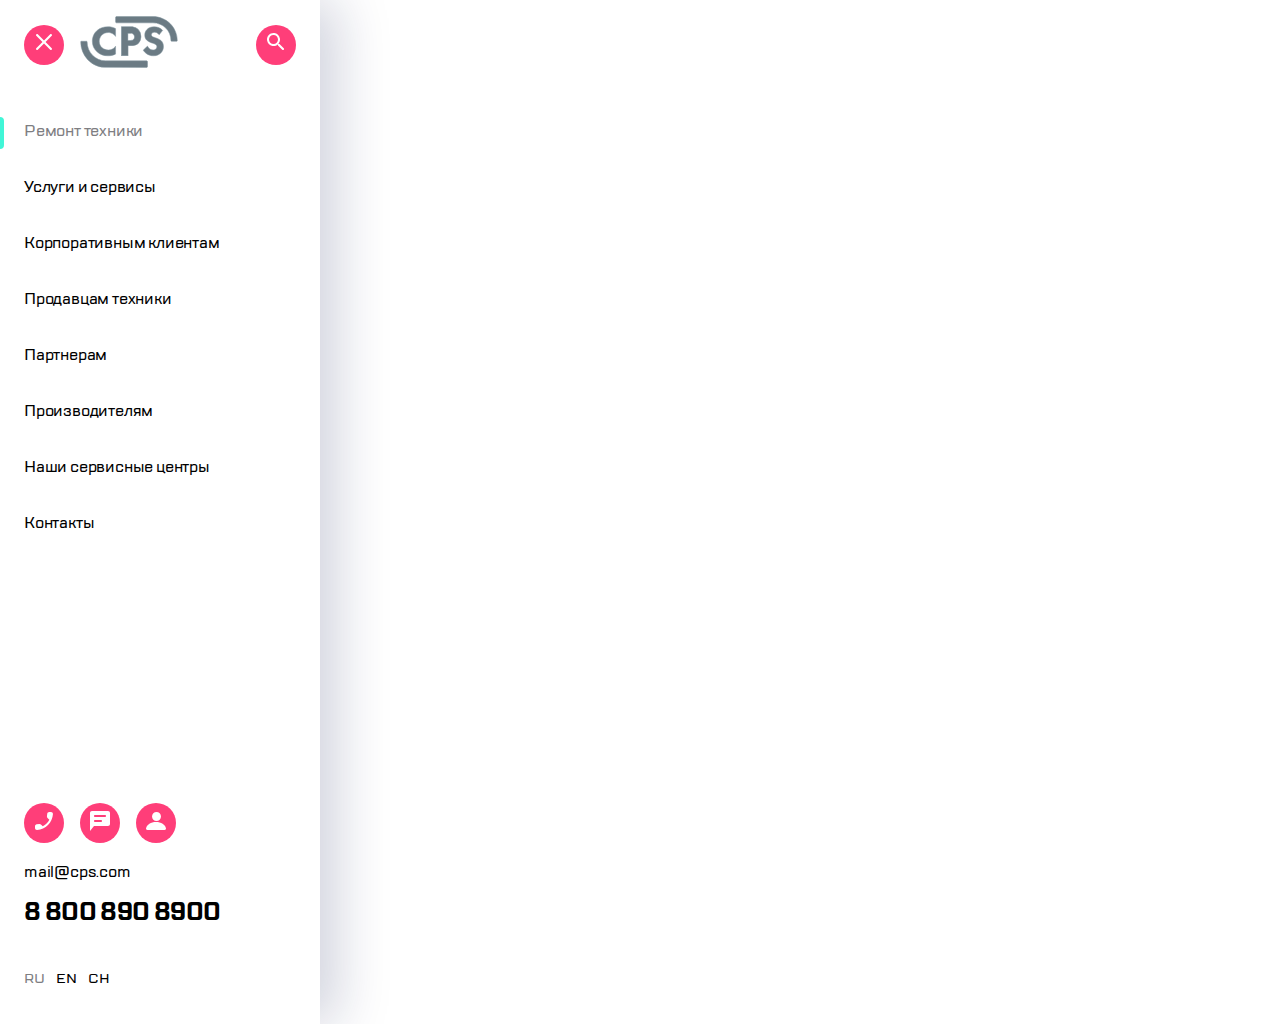
==== index2.html @ 71b4dc88 "1.4" ====
<!DOCTYPE html>
<html lang="ru">

<head>
    <meta charset="UTF-8">
    <meta http-equiv="X-UA-Compatible" content="IE=edge">
    <meta name="viewport" content="width=device-width, initial-scale=1.0">
    <link rel="stylesheet" href="style.css">
    <title>CPS</title>
</head>

<body class="body mobile-menu">
    <header class="header mobile-menu__header">
        <nav class="header-nav">
            <ul class="menu">
                <li class="menu__item">
                    <button class="btn button-icon">
                        <img src="img/icon/close.svg" alt="Меню открытое">
                    </button>
                </li>
                <li class="menu__item menu__item--logo-mobile">
                    <a href="index.html" class="button-icon button-icon--logo logo">
                        <img src="img/icon/logo.svg" alt="">
                    </a>
                </li>
                <li class="menu__item">
                    <button class="btn button-icon">
                        <img src="img/icon/search.svg" alt="Поиск">
                    </button>
                </li>
            </ul>
        </nav>
    </header>
    <main class="mobile-menu__main">
        <ul class="mobile-menu__list">
            <li class="mobile-menu__item">
                <a class="mobile-menu__link mobile-menu__link--active" href="#">
                    Ремонт техники
                </a>
            </li>
            <li class="mobile-menu__item">
                <a class="mobile-menu__link" href="#">
                    Услуги и сервисы
                </a>
            </li>
            <li class="mobile-menu__item">
                <a class="mobile-menu__link" href="#">
                    Корпоративным клиентам
                </a>
            </li>
            <li class="mobile-menu__item">
                <a class="mobile-menu__link" href="#">
                    Продавцам техники
                </a>
            </li>
            <li class="mobile-menu__item">
                <a class="mobile-menu__link" href="#">
                    Партнерам
                </a>
            </li>
            <li class="mobile-menu__item">
                <a class="mobile-menu__link" href="#">
                    Производителям
                </a>
            </li>
            <li class="mobile-menu__item">
                <a class="mobile-menu__link" href="#">
                    Наши сервисные центры
                </a>
            </li>
            <li class="mobile-menu__item">
                <a class="mobile-menu__link" href="#">
                    Контакты
                </a>
            </li>
        </ul>
    </main>
    <footer class="mobile-menu__footer">
        <nav class="header-nav">
            <ul class="menu mobile-menu__menu">
                <li class="menu__item">
                    <button class="btn button-icon">
                        <img src="img/icon/call.svg" alt="Меню открытое">
                    </button>
                </li>
                <li class="menu__item">
                    <button class="btn button-icon">
                        <img src="img/icon/chat.svg" alt="Меню открытое">
                    </button>
                </li>
                <li class="menu__item">
                    <button class="btn button-icon">
                        <img src="img/icon/profile.svg" alt="Поиск">
                    </button>
                </li>
            </ul>
        </nav>
        <a class="mobile-menu__mail" href="mailto:mail@cps.com">mail@cps.com</a>
        <a class="mobile-menu__tel" href="mailto:+78008908900">8 800 890 8900</a>
        <ul class="mobile-menu__lang">
            <li><a class="mobile-menu__link mobile-menu__link--active" href="#">RU</a></li>
            <li><a class="mobile-menu__link" href="#">EN</a></li>
            <li><a class="mobile-menu__link" href="#">CH</a></li>
        </ul>
    </footer>
</body>

</html>
---- style.css ----
*,
*::before,
*::after {
    box-sizing: border-box;
    margin: 0;
    padding: 0;
    list-style: none;
}

@font-face {
    font-family: "TT Lakes Regular";
    src: local("TT Lakes Regular"), url("/fonts/TTLakes-Regular.eot") format("eot"), url("/fonts/TTLakes-Regular.ttf") format("ttf"), url("/fonts/TTLakes-Regular.woff") format("woff");
    font-weight: 400;
    font-style: normal;
}

@font-face {
    font-family: "TT Lakes Medium";
    src: local("TT Lakes Medium"), url("/fonts/TTLakes-Medium.eot") format("eot"), url("/fonts/TTLakes-Medium.ttf") format("ttf"), url("/fonts/TTLakes-Medium.woff") format("woff");
    font-weight: 500;
    font-style: normal;
}

@font-face {
    font-family: "TT Lakes Condensed-Medium";
    src: local("TT Lakes Condensed-Medium"), url("/fonts//TTLakesCondensed-Medium.eot") format("eot"), url("/fonts/TTLakesCondensed-Medium.ttf") format("ttf"), url("/fonts/TTLakesCondensed-Medium.woff") format("woff");
    font-weight: 500;
    font-style: normal;
}

@font-face {
    font-family: "TT Lakes Bold";
    src: local("TT Lakes Bold"), url("/fonts/TTLakes-Bold.eot") format("eot"), url("/fonts/TTLakes-Bold.ttf") format("ttf"), url("/fonts/TTLakes-Bold.woff") format("woff");
    font-weight: 700;
    font-style: normal;
}

.body {
    min-width: 320px;
    min-height: 100%;
    margin: 0;
    font-size: 14px;
    font-family: "TT Lakes Medium", sans-serif;
    line-height: 18px;
    background-color: #F8F8F8;
    overflow-x: scroll;
}

.body__header {
    min-width: 320px;
    margin-bottom: 24px;
}

@media (min-width: 1120px) {
    .body {
        max-width: 1120px;
        margin: 0 auto;
    }
}

.header {
    background-color: #FFFFFF;
}

.header-nav__list {
    padding: 16px;
}

@media (min-width: 768px) {
    .header-nav__list {
        padding: 16px 24px;
    }
}

@media (min-width: 1120px) {
    .header {
        display: none;
    }
}

.menu {
    display: flex;
    justify-content: space-between;
    align-items: center;
    gap: 16px;
}

.menu__item--repair {
    margin-left: auto;
}

.menu__item--invisible {
    display: none;
}

.menu__item--logo-mobile {
    margin-right: auto;
}

@media (min-width: 768px) {
    .menu__item--logo {
        margin-left: 25px;
        margin-right: auto;
    }

    .menu__item--repair {
        margin-left: 26px;
    }

    .menu__item--invisible {
        display: block;
    }
}


.btn {
    border: none;
    font: inherit;
    color: inherit;
    cursor: pointer;
    background-color: inherit;
}

.button-icon {
    background-color: #FF3E79;
    border-radius: 50%;
    height: 40px;
    width: 40px;
    transition: background-color 0.5s;
}

.button-icon:hover,
.button-icon:focus {
    background-color: #7E7E82;
    transition: background-color 0.5s;
}

.button-icon--logo {
    background-color: #fff;
}

.button-icon--logo:hover,
.button-icon--logo:focus {
    background-color: #fff;
}

@media (min-width: 1120px) {
    .button-icon--main-top {
        position: relative;
    }

    .button-icon__text {
        position: absolute;
        left: -131px;
        cursor: pointer;
    }
}

.main__top {
    position: relative;
    margin-top: 24px;
    margin-bottom: 33px;
    padding: 13px 16px 0;
}

.main__title {
    letter-spacing: -0.1px;
}

.main__title::before {
    content: '';
    display: block;
    position: absolute;
    top: calc(50% - 15px);
    left: 0;
    width: 4px;
    height: 40px;
    background-color: #41F6D7;
    border-radius: 50px 0px 0px 50px;
    transform: matrix(-1, 0, 0, 1, 0, 0);
}

.main__icon--disabled {
    display: none;
}

.main__nav {
    margin: 0 0 24px 16px;
}

.main__desc {
    display: flex;
    flex-direction: column;
    gap: 16px;
    font-family: "TT Lakes Regular", sans-serif;
    color: #1B1C21;
    letter-spacing: 0.2px;
}

.main__text {
    height: 90px;
    overflow: hidden;
    margin-bottom: 16px;
    padding: 0 16px;
}

.main__pic {
    max-width: 100%;
    height: auto;
    width: 100%;
    text-align: center;
}


@media (min-width: 768px) {
    .main__top {
        padding: 12px 23px;
        margin-bottom: 30px;
    }

    .main__title::before {
        top: calc(50% - 20px);
    }

    .main__nav {
        margin: 0 0 33px 22px;
    }

    .main__desc {
        flex-direction: row;
        justify-content: space-between;
        gap: 48px;
        margin: 0 24px;
        line-height: 20px;
    }

    .main__text {
        height: 160px;
        min-width: 312px;
        padding: 0;
        margin-bottom: 9px;
    }

    .main__paragraph {
        margin-bottom: 20px;
    }

    .main__pic {
        min-width: 360px;
        max-width: 100%;
    }
}

@media (min-width: 1120px) {
    .main__top {
        display: flex;
        justify-content: space-between;
        align-items: baseline;
        margin-top: 31px;
        margin-bottom: -5px;
        padding: 12px 32px;
    }

    .main__icon {
        width: 239px;
    }

    .main__icon--disabled {
        display: inline-block;
    }

    .main__nav {
        margin: 0 32px 4px;
    }

    .main__desc {
        gap: 36px;
        margin: 0 35px;
    }

    .main__text {
        margin-top: 10px;
        margin-bottom: 14px;
        width: 490px;
    }

    .main__pic-wrap {
        flex-grow: 1;

    }

    .main__pic {
        width: 532px;
        height: 307px;
    }

}

.text-item {
    font-family: 'TT Lakes Medium';
    font-size: 16px;
    line-height: 24px;
    letter-spacing: -0.2px;
}

.nav-list {
    display: flex;
    overflow-x: auto;
    align-items: center;
    white-space: nowrap;
    font-size: 16px;
    line-height: 24px;
    letter-spacing: -0.2px;
}

.nav-list__item--active {
    background-color: #FFFFFF;
    border: 2px solid #B8FFEC;
    border-radius: 6px;
}

.nav-list__link {
    display: inline-block;
    padding: 8px 13px 5px 17px;
    color: #7E7E82;
    text-decoration: none;
    text-overflow: initial;
}

@media (min-width: 1120px) {
    .nav-list {
        overflow-x: visible;
        flex-wrap: wrap;
        line-height: 28px;
    }
}


.button-read-more {
    position: relative;
    padding: 0 16px 0 48px;
    font-size: 16px;
    line-height: 24px;
    letter-spacing: -0.2px;
    font-weight: 700;
}

.button-read-more::after {
    content: url(/img/icon/read_more.svg);
    position: absolute;
    left: 23px;
}

@media (min-width: 768px) {
    .button-read-more {
        padding-left: 33px;
    }

    .button-read-more::after {
        left: 9px;
    }
}

/* Мобильное меню */
.mobile-menu {
    display: flex;
    flex-direction: column;
    background-color: #FFFFFF;
    height: 1024px;
    width: 320px;
    box-shadow: 16px 0px 52px rgba(14, 24, 80, 0.2);
    margin: 0 auto 0 0;
}

.mobile-menu__header {
    display: inline-block;
    padding: 16px 24px;
    margin-bottom: 20px;
}

.mobile-menu__main {
    flex-grow: 1;
    padding: 0 24px;
}

.mobile-menu__list {
    display: flex;
    flex-direction: column;
    gap: 12px;
    font-size: 16px;
    line-height: 24px;
    letter-spacing: -0.2px;
}

.mobile-menu__item {
    position: relative;
}

.mobile-menu__link {
    display: inline-block;
    padding: 10px 0;
    color: #000;
    text-decoration: none;
    text-overflow: initial;
    transition: color 0.5s;
}

.mobile-menu__link--active {
    color: #7E7E82;
}

.mobile-menu__link--active::after {
    content: '';
    display: block;
    position: absolute;
    top: calc(50% - 14px);
    left: -24px;
    width: 4px;
    height: 32px;
    background-color: #41F6D7;
    border-radius: 50px 0px 0px 50px;
    transform: matrix(-1, 0, 0, 1, 0, 0);
}

.mobile-menu__link:hover,
.mobile-menu__link:focus {
    color: #FF3E79;
    transition: color 0.5s;
}

.mobile-menu__footer {
    display: flex;
    flex-direction: column;
    gap: 12px;
    margin-bottom: 26px;
    padding: 0 24px;
}

.mobile-menu__menu {
    justify-content: flex-start;
    margin-bottom: 5px;
}

.mobile-menu__mail {
    font-size: 16px;
    color: #000;
    line-height: 24px;
    letter-spacing: -0.2px;
    text-decoration: none;
}

.mobile-menu__tel {
    font-size: 24px;
    color: #000;
    line-height: 32px;
    letter-spacing: -0.6px;
    text-decoration: none;
    font-family: "TT Lakes Bold";

}

.mobile-menu__lang {
    display: flex;
    gap: 11px;
    margin-top: 20px;
}
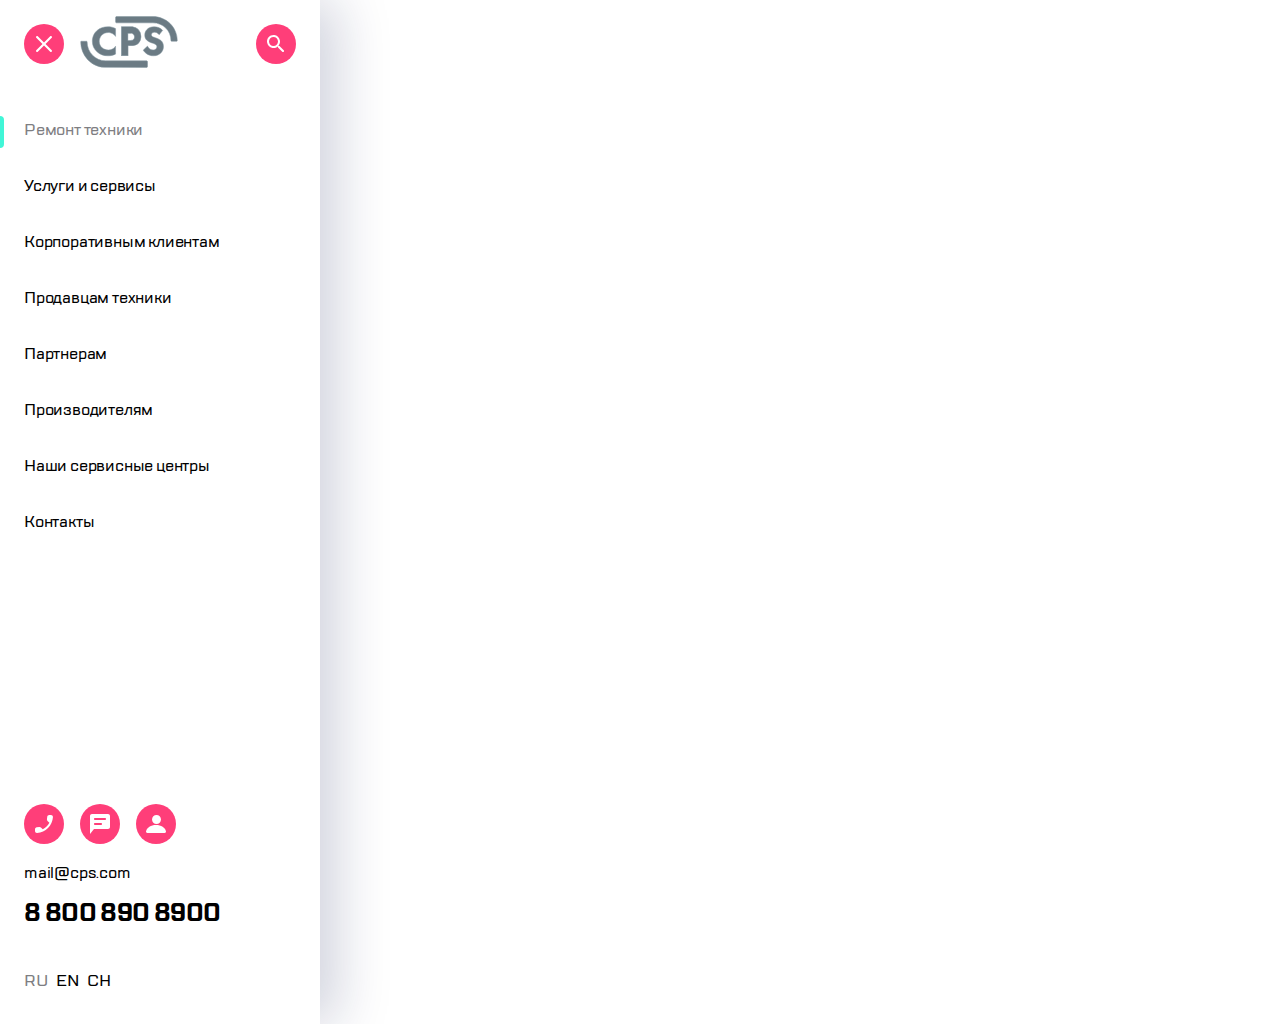
==== commit ebaac5ba: "правки" ====
--- a/index2.html
+++ b/index2.html
@@ -9,100 +9,84 @@
     <title>CPS</title>
 </head>
 
-<body class="body mobile-menu">
-    <header class="header mobile-menu__header">
-        <nav class="header-nav">
-            <ul class="menu">
-                <li class="menu__item">
-                    <button class="btn button-icon">
-                        <img src="img/icon/close.svg" alt="Меню открытое">
-                    </button>
-                </li>
-                <li class="menu__item menu__item--logo-mobile">
-                    <a href="index.html" class="button-icon button-icon--logo logo">
-                        <img src="img/icon/logo.svg" alt="">
-                    </a>
-                </li>
-                <li class="menu__item">
-                    <button class="btn button-icon">
-                        <img src="img/icon/search.svg" alt="Поиск">
-                    </button>
-                </li>
-            </ul>
-        </nav>
+<aside class="aside">
+    <header class="aside__header">
+        <button class="btn button-icon">
+            <img src="img/icon/close.svg" alt="Меню открытое">
+        </button>
+        <a href="index.html" class="logo aside__logo">
+            <img src="img/icon/logo.svg" alt="Логотип">
+        </a>
+        <button class="btn button-icon">
+            <img src="img/icon/search.svg" alt="Поиск">
+        </button>
     </header>
-    <main class="mobile-menu__main">
-        <ul class="mobile-menu__list">
-            <li class="mobile-menu__item">
-                <a class="mobile-menu__link mobile-menu__link--active" href="#">
+    <nav class="aside-nav aside__nav">
+        <ul class="aside-nav__list">
+            <li class="aside-nav__item">
+                <a class="aside-nav__link aside-nav__link--active" href="#">
                     Ремонт техники
                 </a>
             </li>
-            <li class="mobile-menu__item">
-                <a class="mobile-menu__link" href="#">
+            <li class="aside-nav__item">
+                <a class="aside-nav__link" href="#">
                     Услуги и сервисы
                 </a>
             </li>
-            <li class="mobile-menu__item">
-                <a class="mobile-menu__link" href="#">
+            <li class="aside-nav__item">
+                <a class="aside-nav__link" href="#">
                     Корпоративным клиентам
                 </a>
             </li>
-            <li class="mobile-menu__item">
-                <a class="mobile-menu__link" href="#">
+            <li class="aside-nav__item">
+                <a class="aside-nav__link" href="#">
                     Продавцам техники
                 </a>
             </li>
-            <li class="mobile-menu__item">
-                <a class="mobile-menu__link" href="#">
+            <li class="aside-nav__item">
+                <a class="aside-nav__link" href="#">
                     Партнерам
                 </a>
             </li>
-            <li class="mobile-menu__item">
-                <a class="mobile-menu__link" href="#">
+            <li class="aside-nav__item">
+                <a class="aside-nav__link" href="#">
                     Производителям
                 </a>
             </li>
-            <li class="mobile-menu__item">
-                <a class="mobile-menu__link" href="#">
+            <li class="aside-nav__item">
+                <a class="aside-nav__link" href="#">
                     Наши сервисные центры
                 </a>
             </li>
-            <li class="mobile-menu__item">
-                <a class="mobile-menu__link" href="#">
+            <li class="aside-nav__item">
+                <a class="aside-nav__link" href="#">
                     Контакты
                 </a>
             </li>
         </ul>
-    </main>
-    <footer class="mobile-menu__footer">
-        <nav class="header-nav">
-            <ul class="menu mobile-menu__menu">
-                <li class="menu__item">
-                    <button class="btn button-icon">
-                        <img src="img/icon/call.svg" alt="Меню открытое">
-                    </button>
-                </li>
-                <li class="menu__item">
-                    <button class="btn button-icon">
-                        <img src="img/icon/chat.svg" alt="Меню открытое">
-                    </button>
-                </li>
-                <li class="menu__item">
-                    <button class="btn button-icon">
-                        <img src="img/icon/profile.svg" alt="Поиск">
-                    </button>
-                </li>
-            </ul>
-        </nav>
-        <a class="mobile-menu__mail" href="mailto:mail@cps.com">mail@cps.com</a>
-        <a class="mobile-menu__tel" href="mailto:+78008908900">8 800 890 8900</a>
-        <ul class="mobile-menu__lang">
-            <li><a class="mobile-menu__link mobile-menu__link--active" href="#">RU</a></li>
-            <li><a class="mobile-menu__link" href="#">EN</a></li>
-            <li><a class="mobile-menu__link" href="#">CH</a></li>
+    </nav>
+    <footer class="aside__footer">
+        <div class="icon-list aside__icons">
+            <button class="btn button-icon">
+                <img src="img/icon/call.svg" alt="Звонок">
+            </button>
+            <button class="btn button-icon">
+                <img src="img/icon/chat.svg" alt="Чат">
+            </button>
+            <button class="btn button-icon">
+                <img src="img/icon/profile.svg" alt="Профиль">
+            </button>
+        </div>
+        <address class="address">
+            <a class="contact-mail" href="mailto:mail@cps.com">mail@cps.com</a>
+            <a class="contact-tel" href="mailto:+78008908900">8 800 890 8900</a>
+        </address>
+        <ul class="lang-toggle aside__lang">
+            <li><a class="lang-toggle__link lang-toggle__link--active" href="#">RU</a></li>
+            <li><a class="lang-toggle__link" href="#">EN</a></li>
+            <li><a class="lang-toggle__link" href="#">CH</a></li>
         </ul>
     </footer>
-</body>
+</aside>
 
 </html>--- a/style.css
+++ b/style.css
@@ -63,6 +63,10 @@
 }
 
 .header-nav__list {
+    display: flex;
+    justify-content: space-between;
+    align-items: center;
+    gap: 16px;
     padding: 16px;
 }
 
@@ -78,36 +82,36 @@
     }
 }
 
-.menu {
+.main-nav__list {
     display: flex;
     justify-content: space-between;
     align-items: center;
     gap: 16px;
 }
 
-.menu__item--repair {
+.header-nav__item--repair {
     margin-left: auto;
 }
 
-.menu__item--invisible {
+.header-nav__item--invisible {
     display: none;
 }
 
-.menu__item--logo-mobile {
+.header-nav__item--logo-mobile {
     margin-right: auto;
 }
 
 @media (min-width: 768px) {
-    .menu__item--logo {
+    .header-nav__item--logo {
         margin-left: 25px;
         margin-right: auto;
     }
 
-    .menu__item--repair {
+    .header-nav__item--repair {
         margin-left: 26px;
     }
 
-    .menu__item--invisible {
+    .header-nav__item--invisible {
         display: block;
     }
 }
@@ -122,6 +126,9 @@
 }
 
 .button-icon {
+    display: flex;
+    justify-content: center;
+    align-items: center;
     background-color: #FF3E79;
     border-radius: 50%;
     height: 40px;
@@ -131,17 +138,21 @@
 
 .button-icon:hover,
 .button-icon:focus {
-    background-color: #7E7E82;
+    background-color: #41F6D7;
     transition: background-color 0.5s;
 }
 
-.button-icon--logo {
-    background-color: #fff;
-}
-
-.button-icon--logo:hover,
-.button-icon--logo:focus {
-    background-color: #fff;
+.button-arrow {
+    background-color: inherit;
+    transition: background-color 0.5s;
+    border-radius: 50%;
+}
+
+.button-arrow:hover,
+.button-arrow:focus {
+    background-color: #41F6D7;
+    transition: background-color 0.5s;
+    border-radius: 50%;
 }
 
 @media (min-width: 1120px) {
@@ -303,23 +314,26 @@
     letter-spacing: -0.2px;
 }
 
-.nav-list {
+.nav {
+    font-size: 16px;
+    line-height: 24px;
+    letter-spacing: -0.2px;
+}
+
+.nav__list {
     display: flex;
     overflow-x: auto;
     align-items: center;
     white-space: nowrap;
-    font-size: 16px;
-    line-height: 24px;
-    letter-spacing: -0.2px;
-}
-
-.nav-list__item--active {
+}
+
+.nav__item--active {
     background-color: #FFFFFF;
     border: 2px solid #B8FFEC;
     border-radius: 6px;
 }
 
-.nav-list__link {
+.nav__link {
     display: inline-block;
     padding: 8px 13px 5px 17px;
     color: #7E7E82;
@@ -328,7 +342,7 @@
 }
 
 @media (min-width: 1120px) {
-    .nav-list {
+    .nav__list {
         overflow-x: visible;
         flex-wrap: wrap;
         line-height: 28px;
@@ -336,7 +350,7 @@
 }
 
 
-.button-read-more {
+.button-show-more {
     position: relative;
     padding: 0 16px 0 48px;
     font-size: 16px;
@@ -345,24 +359,52 @@
     font-weight: 700;
 }
 
-.button-read-more::after {
+.button-show-more::after {
     content: url(/img/icon/read_more.svg);
     position: absolute;
     left: 23px;
 }
 
+.button-show-rotate::after {
+    transform: rotate(180deg);
+}
+
+.button-show-more--brand {
+    display: none;
+}
+
 @media (min-width: 768px) {
-    .button-read-more {
+    .button-show-more {
         padding-left: 33px;
     }
 
-    .button-read-more::after {
+    .button-show-more::after {
         left: 9px;
     }
-}
-
-/* Мобильное меню */
-.mobile-menu {
+
+    .button-show-more--brand {
+        display: inline-block;
+        top: 8px;
+        left: 24px;
+    }
+}
+
+@media (min-width: 1120px) {
+
+    .button-show-more--brand {
+        left: 30px;
+    }
+}
+
+@media (min-width: 768px) {
+
+    .aside__logo {
+        margin-left: -63px;
+    }
+}
+
+/* Боковое меню */
+.aside {
     display: flex;
     flex-direction: column;
     background-color: #FFFFFF;
@@ -372,31 +414,38 @@
     margin: 0 auto 0 0;
 }
 
-.mobile-menu__header {
-    display: inline-block;
+.aside__header {
+    display: flex;
+    justify-content: space-between;
+    align-items: center;
     padding: 16px 24px;
     margin-bottom: 20px;
 }
 
-.mobile-menu__main {
-    flex-grow: 1;
-    padding: 0 24px;
-}
-
-.mobile-menu__list {
-    display: flex;
-    flex-direction: column;
-    gap: 12px;
+.aside-nav {
+    font-family: 'TT Lakes Medium';
     font-size: 16px;
     line-height: 24px;
     letter-spacing: -0.2px;
-}
-
-.mobile-menu__item {
+    color: #1B1C21;
+}
+
+.aside__nav {
+    flex-grow: 1;
+    padding: 0 24px;
+}
+
+.aside-nav__list {
+    display: flex;
+    flex-direction: column;
+    gap: 12px;
+}
+
+.aside-nav__item {
     position: relative;
 }
 
-.mobile-menu__link {
+.aside-nav__link {
     display: inline-block;
     padding: 10px 0;
     color: #000;
@@ -405,11 +454,11 @@
     transition: color 0.5s;
 }
 
-.mobile-menu__link--active {
+.aside-nav__link--active {
     color: #7E7E82;
 }
 
-.mobile-menu__link--active::after {
+.aside-nav__link--active::after {
     content: '';
     display: block;
     position: absolute;
@@ -422,34 +471,51 @@
     transform: matrix(-1, 0, 0, 1, 0, 0);
 }
 
-.mobile-menu__link:hover,
-.mobile-menu__link:focus {
+.aside-nav__link:hover,
+.aside-nav__link:focus {
     color: #FF3E79;
     transition: color 0.5s;
 }
 
-.mobile-menu__footer {
+.aside__footer {
     display: flex;
     flex-direction: column;
     gap: 12px;
-    margin-bottom: 26px;
+    margin-bottom: 21px;
     padding: 0 24px;
 }
 
-.mobile-menu__menu {
+.aside__lang {
+    margin-top: 18px;
+}
+
+.aside__icons {
+    margin-bottom: 5px;
+}
+
+.icon-list {
+    display: flex;
     justify-content: flex-start;
-    margin-bottom: 5px;
-}
-
-.mobile-menu__mail {
+    gap: 16px;
+}
+
+.address {
+    display: flex;
+    flex-direction: column;
+    gap: 12px;
+    font-style: normal;
+}
+
+.contact-mail {
     font-size: 16px;
     color: #000;
     line-height: 24px;
     letter-spacing: -0.2px;
     text-decoration: none;
-}
-
-.mobile-menu__tel {
+    font-family: "TT Lakes Medium";
+}
+
+.contact-tel {
     font-size: 24px;
     color: #000;
     line-height: 32px;
@@ -459,8 +525,156 @@
 
 }
 
-.mobile-menu__lang {
-    display: flex;
-    gap: 11px;
-    margin-top: 20px;
+.lang-toggle {
+    display: flex;
+    gap: 8px;
+    font-size: 16px;
+    line-height: 24px;
+    font-family: "TT Lakes Medium";
+}
+
+.lang-toggle__link {
+    display: inline-block;
+    padding: 10px 0;
+    color: #000;
+    text-decoration: none;
+    text-overflow: initial;
+    transition: color 0.5s;
+}
+
+.lang-toggle__link--active {
+    color: #7E7E82;
+}
+
+.lang-toggle__link--active::after {
+    content: '';
+    display: block;
+    position: absolute;
+    top: calc(50% - 14px);
+    left: -24px;
+    width: 4px;
+    height: 32px;
+    background-color: #41F6D7;
+    border-radius: 50px 0px 0px 50px;
+    transform: matrix(-1, 0, 0, 1, 0, 0);
+}
+
+.lang-toggle__link:hover,
+.lang-toggle__link:focus {
+    color: #FF3E79;
+    transition: color 0.5s;
+}
+
+/* Слайдер - начало */
+.brand-swiper {
+    overflow: hidden;
+}
+
+.brand-slider__slide {
+    display: flex;
+    justify-content: space-between;
+    margin-left: 16px;
+    padding: 16px;
+    background: #FFFFFF;
+    border: 1px solid #EAEAEA;
+    border-radius: 6px;
+}
+
+@media (min-width: 768px) {
+
+    .brand-slider {
+        position: relative;
+        display: flex;
+        justify-content: center;
+        flex-wrap: wrap;
+        column-gap: 24px;
+        row-gap: 16px;
+        height: 176px;
+        overflow-y: hidden;
+        transition: height 0.3s;
+    }
+
+    .brand-slider__slide {
+        width: 224px;
+        height: 72px;
+        margin: 0;
+    }
+
+    .brand-slider__big-height {
+        height: 350px;
+        transition: height 0.3s;
+    }
+
+    .brand-slider__pic {
+        object-fit: contain;
+        align-self: center;
+    }
+}
+
+@media (min-width: 1120px) {
+    .brand-slider {
+        column-gap: 32px
+    }
+
+    .brand-slider__slide {
+        width: 240px;
+    }
+
+    .brand-slider__big-height {
+        height: 248px;
+    }
+}
+
+.swiper-pagination {
+    position: relative;
+    height: 50px;
+}
+
+.swiper-pagination-bullet {
+    position: relative;
+    top: 30px;
+    width: 12px;
+    height: 12px;
+    background: #DDDDDD;
+}
+
+.swiper-wrap__view {
+    margin-bottom: 16px;
+    padding: 16px;
+}
+
+@media (min-width: 768px) {
+
+    .swiper-pagination {
+        height: 0;
+
+    }
+
+    .swiper-pagination-bullet {
+        display: none;
+    }
+
+    .swiper-wrap__view {
+        margin-bottom: 24px;
+        padding: 16px 24px;
+    }
+}
+
+@media (min-width: 1120px) {
+    .swiper-wrap__view {
+        padding: 16px 32px;
+    }
+}
+
+/* Слайдер - конец */
+
+.subtitle {
+    font-size: 16px;
+    font-family: "TT Lakes Regular";
+    font-weight: 100;
+    line-height: 24px;
+    letter-spacing: -0.2px;
+    text-transform: uppercase;
+    color: #7E7E82;
+    background: linear-gradient(90deg, #F8F8F8 0%, #FFFFFF 98.61%);
 }